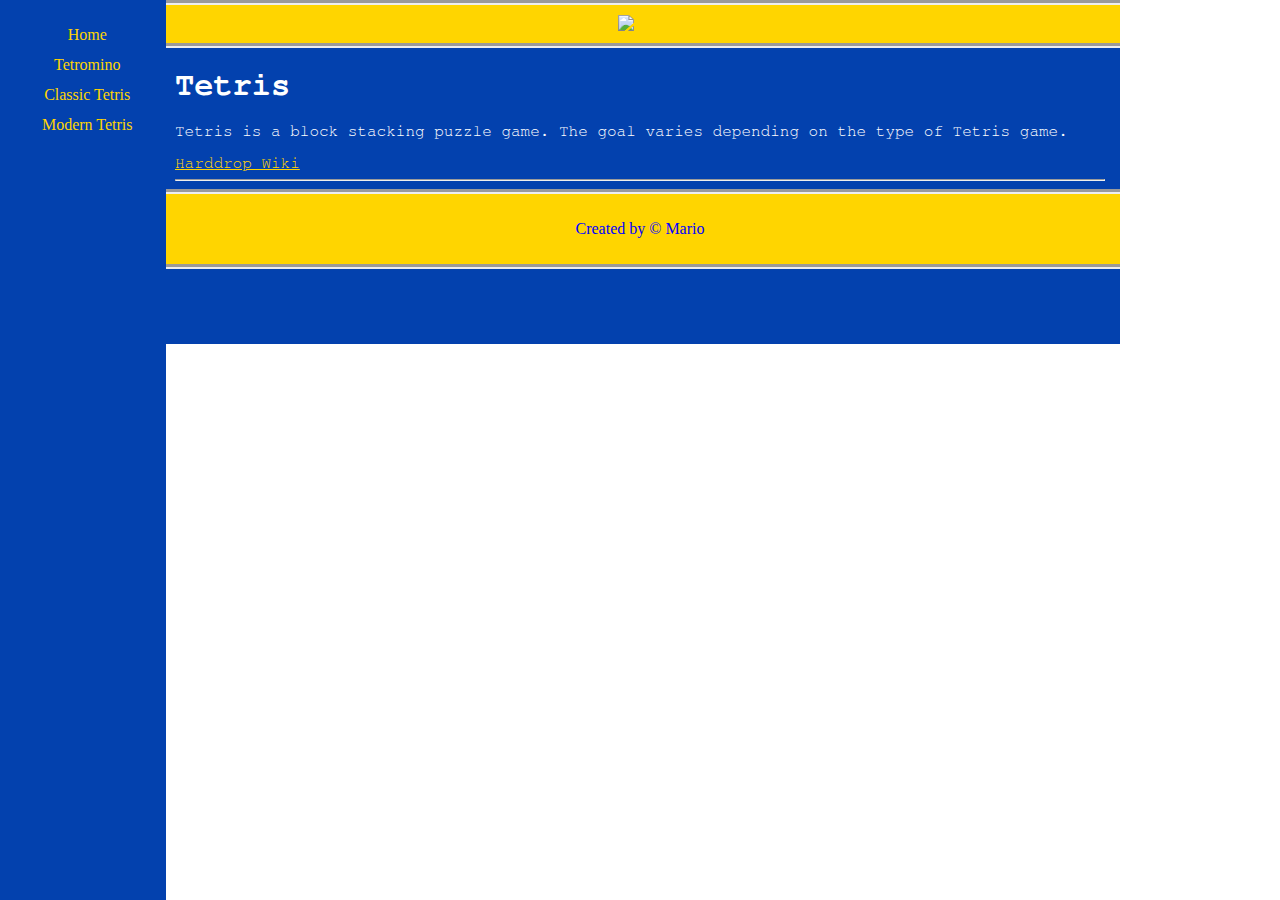
==== index.html @ 37354436 "added form and box" ====
<!DOCTYPE html>

<html>

    <head>
        <title>Tetris</title>
        <meta charset="UTF-8">
        <meta name="description" content="Home page">
        <meta name="viewport" content="width=device-width, initial scale=1.0">
        <link rel="stylesheet" href="styles.css">
    </head>

    <body>

    <header>
        <img class="p-link" title="logo" alt="logo" width="100" src="https://www.tetrismobileapp.com/wp-content/uploads/2020/06/tetris-og-image.jpg">
    </header>
    
      <div class="sidenav">
        <a href="#">Home</a> 
        <a href="page1.html">Tetromino</a> 
        <a href="page2.html">Classic Tetris</a> 
        <a href="page3.html">Modern Tetris</a> 
      </div>

    <section>
         <h1>Tetris</h1>

        <p>
            Tetris is a block stacking puzzle game. The goal varies depending on the type of Tetris game.
        </p>

        <a class="p-link" target="_blank" href="https://harddrop.com/wiki/Tetris_Wiki">Harddrop Wiki</a>

        <hr>

</section>
<footer>
	<p>Created by &copy; Mario</p>
</footer>
    </body>

</html>
---- styles.css ----
html {
    text-align: center;
    background-image: url("https://designshack.net/wp-content/uploads/floral-flower-background.png");
}

body {
    padding-bottom: 75px;
    width: 75%;
    margin: 0 auto;
    background: #0341AE;
    color: white;
}

.sidenav {
  height: 100%;
  width: 13%;
  position: fixed;
  z-index: 1;
  top: 0;
  left: 0;
  overflow-x: hidden;
  padding-top: 20px;
  background: #0341AE;
}

.sidenav a {
    text-decoration: none;
    padding: 6px 8px 6px 16px;
    display: block;
    color: #FFD500;
}

.sidenav a:active {
    color: red;
}

.sidenav a:hover {
    color: #FFD500;
    font-size: 18px;
}

.tetrisform {
  border: 15px solid #FF3213;
  box-shadow: 5px 5px 5px black;
}

.p-link {
  color: #FFD500;
}

section {
  font-family: FreeMono, monospace;
  text-align: left;
  padding-left: 15px;
  padding-right: 15px;
}

ul, ol {
    border: solid 5px #FFD500;
    list-style-position: inside;
    background: LightGray;
    color: black;
}

header, footer {
    padding-top:10px;
    padding-bottom: 10px;
    text-align: center;
    border-top-style: groove;
    border-bottom-style: groove;
    border-width: 5px;
    background-color: #FFD500;
}

footer {
    color:blue;
    border-top-style: groove;
    border-top-width: 5px;
    bottom: 0;
}
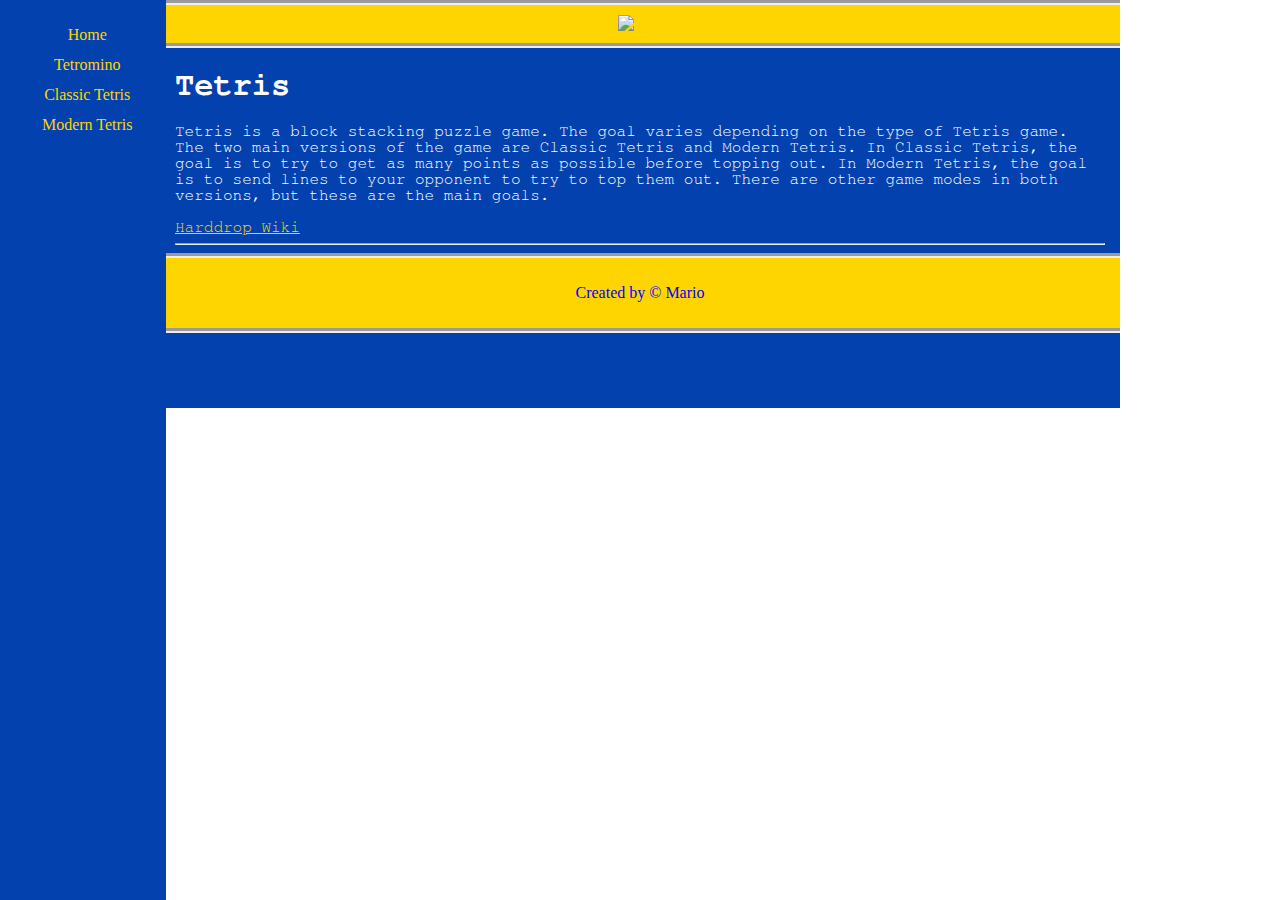
==== commit d9b71e5e: "added more information to the home page" ====
--- a/index.html
+++ b/index.html
@@ -27,7 +27,7 @@
          <h1>Tetris</h1>
 
         <p>
-            Tetris is a block stacking puzzle game. The goal varies depending on the type of Tetris game.
+            Tetris is a block stacking puzzle game. The goal varies depending on the type of Tetris game. The two main versions of the game are Classic Tetris and Modern Tetris. In Classic Tetris, the goal is to try to get as many points as possible before topping out. In Modern Tetris, the goal is to send lines to your opponent to try to top them out. There are other game modes in both versions, but these are the main goals.
         </p>
 
         <a class="p-link" target="_blank" href="https://harddrop.com/wiki/Tetris_Wiki">Harddrop Wiki</a>
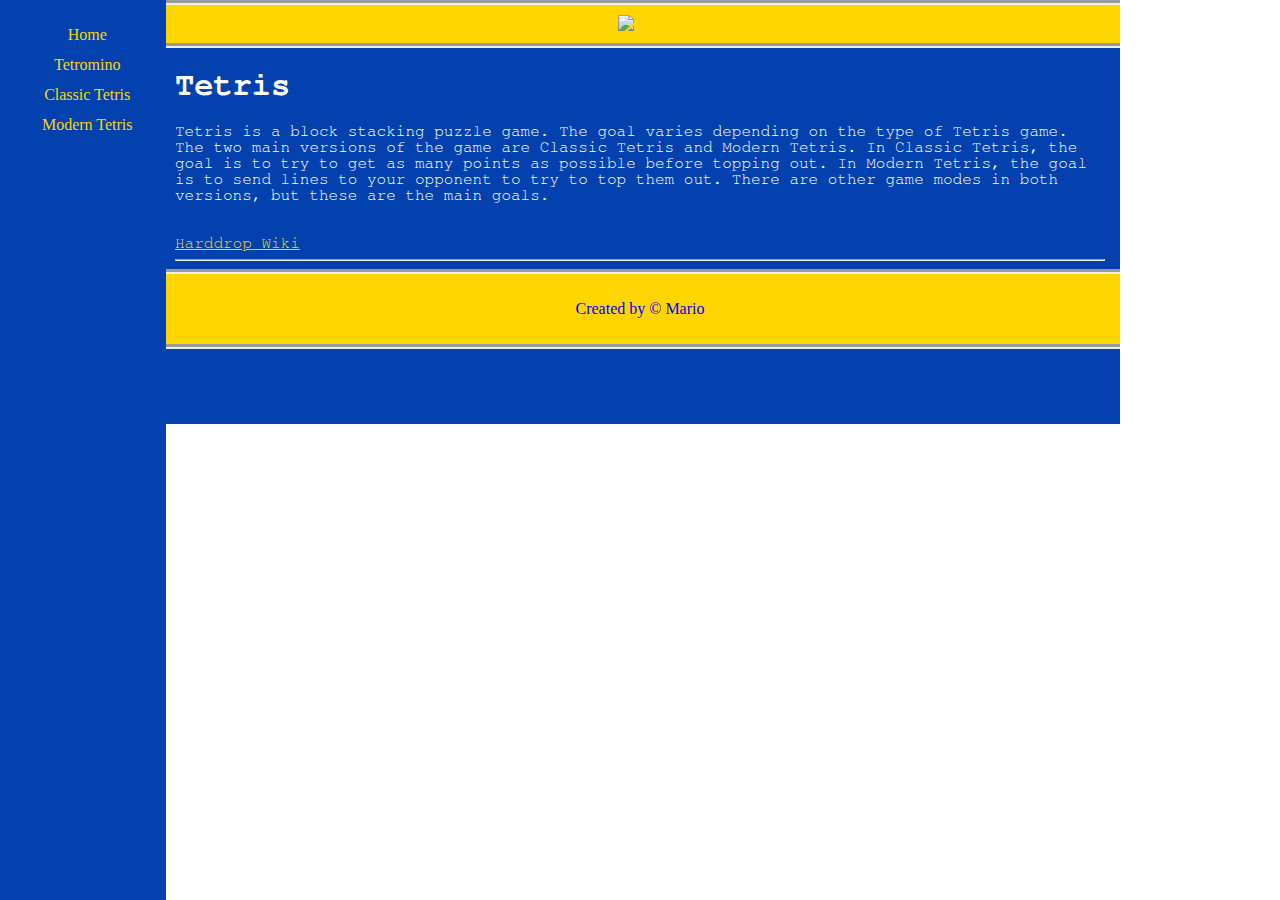
==== commit 06ff9df8: "added video to page2" ====
--- a/index.html
+++ b/index.html
@@ -28,8 +28,8 @@
 
         <p>
             Tetris is a block stacking puzzle game. The goal varies depending on the type of Tetris game. The two main versions of the game are Classic Tetris and Modern Tetris. In Classic Tetris, the goal is to try to get as many points as possible before topping out. In Modern Tetris, the goal is to send lines to your opponent to try to top them out. There are other game modes in both versions, but these are the main goals.
-        </p>
-
+        </p><br>
+        
         <a class="p-link" target="_blank" href="https://harddrop.com/wiki/Tetris_Wiki">Harddrop Wiki</a>
 
         <hr>
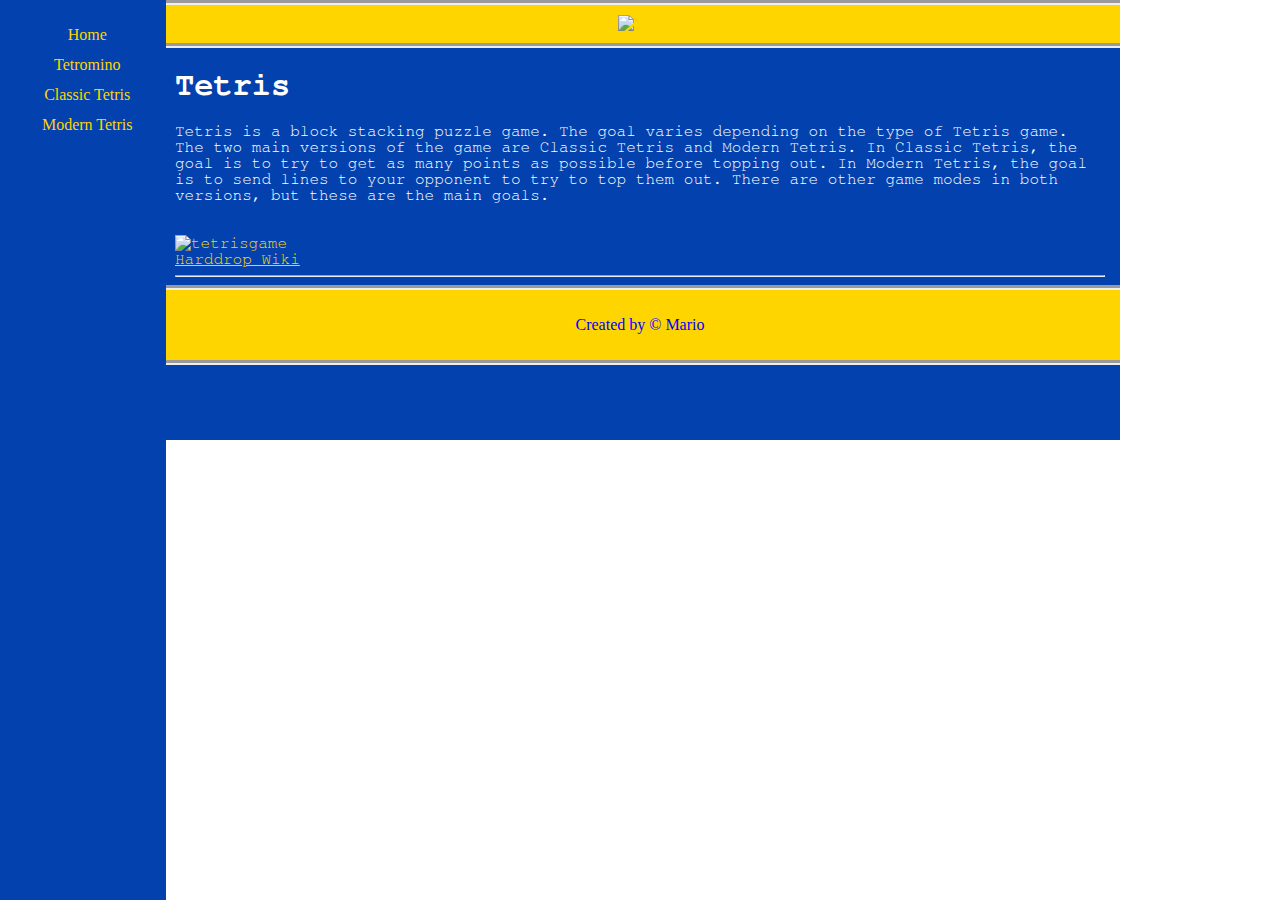
==== commit 8245877e: "added table to page2" ====
--- a/index.html
+++ b/index.html
@@ -29,6 +29,9 @@
         <p>
             Tetris is a block stacking puzzle game. The goal varies depending on the type of Tetris game. The two main versions of the game are Classic Tetris and Modern Tetris. In Classic Tetris, the goal is to try to get as many points as possible before topping out. In Modern Tetris, the goal is to send lines to your opponent to try to top them out. There are other game modes in both versions, but these are the main goals.
         </p><br>
+
+        <img class="p-link" title="tetrisgame" width="50%" src="https://upload.wikimedia.org/wikipedia/commons/thumb/9/9c/Typical_Tetris_Game.svg/1200px-Typical_Tetris_Game.svg.png">
+        <br>
         
         <a class="p-link" target="_blank" href="https://harddrop.com/wiki/Tetris_Wiki">Harddrop Wiki</a>
 
--- a/styles.css
+++ b/styles.css
@@ -40,7 +40,7 @@
 }
 
 .tetrisform {
-  border: 15px solid #FF3213;
+  border: 10px solid #FF3213;
   box-shadow: 5px 5px 5px black;
 }
 
@@ -56,10 +56,15 @@
 }
 
 ul, ol {
-    border: solid 5px #FFD500;
+    border: solid 10px #FF3213;
     list-style-position: inside;
-    background: LightGray;
-    color: black;
+    list-style-type: square;
+    background: black;
+    color: white;
+}
+
+table, th, td {
+  border: 1px solid black;
 }
 
 header, footer {
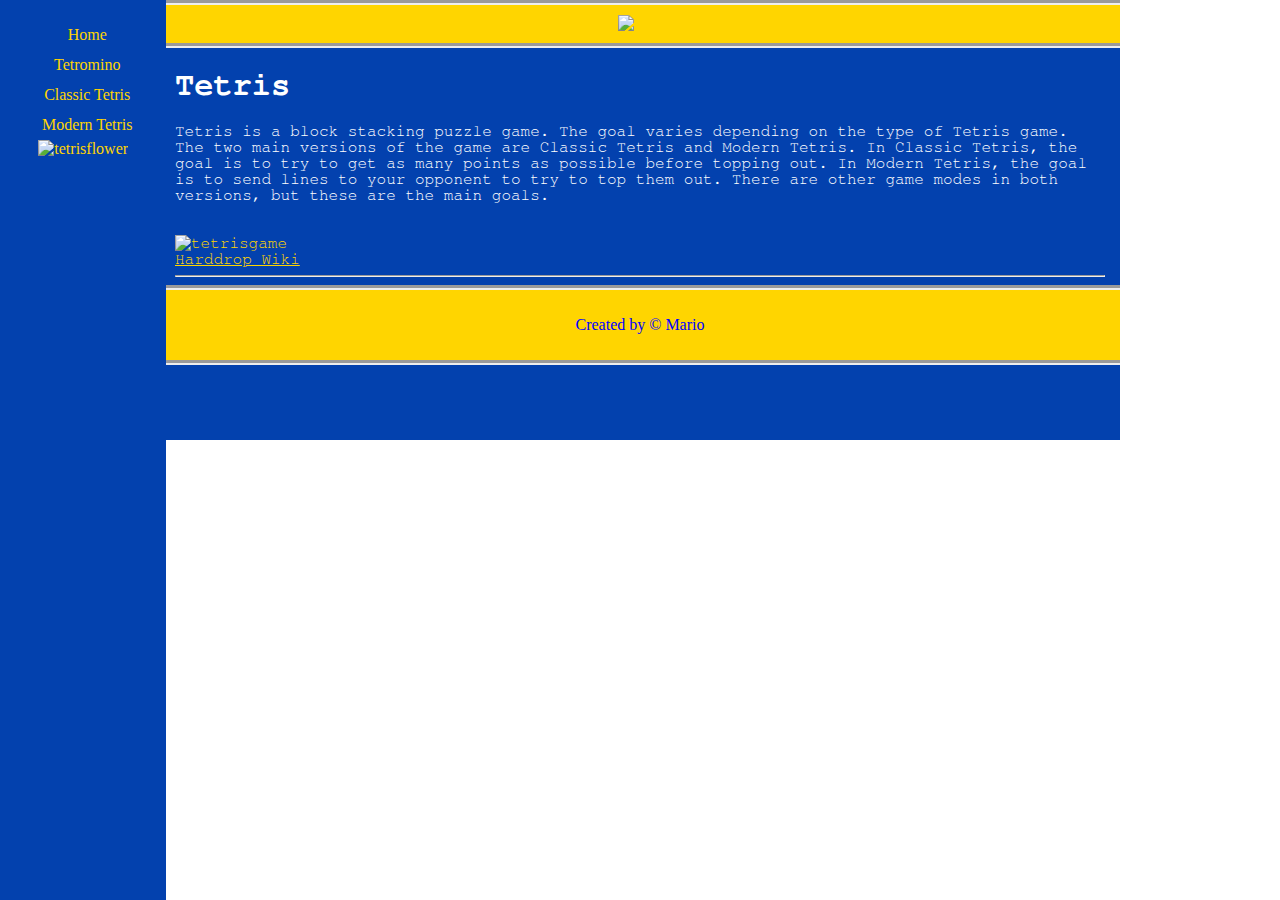
==== commit 851be670: "added flower tetris image to sidebar" ====
--- a/index.html
+++ b/index.html
@@ -20,7 +20,8 @@
         <a href="#">Home</a> 
         <a href="page1.html">Tetromino</a> 
         <a href="page2.html">Classic Tetris</a> 
-        <a href="page3.html">Modern Tetris</a> 
+        <a href="page3.html">Modern Tetris</a>
+        <img class="p-link" title="tetrisflower" width="75%" src="https://www.apkmirror.com/wp-content/uploads/2021/07/35/60e37302db836.png">
       </div>
 
     <section>
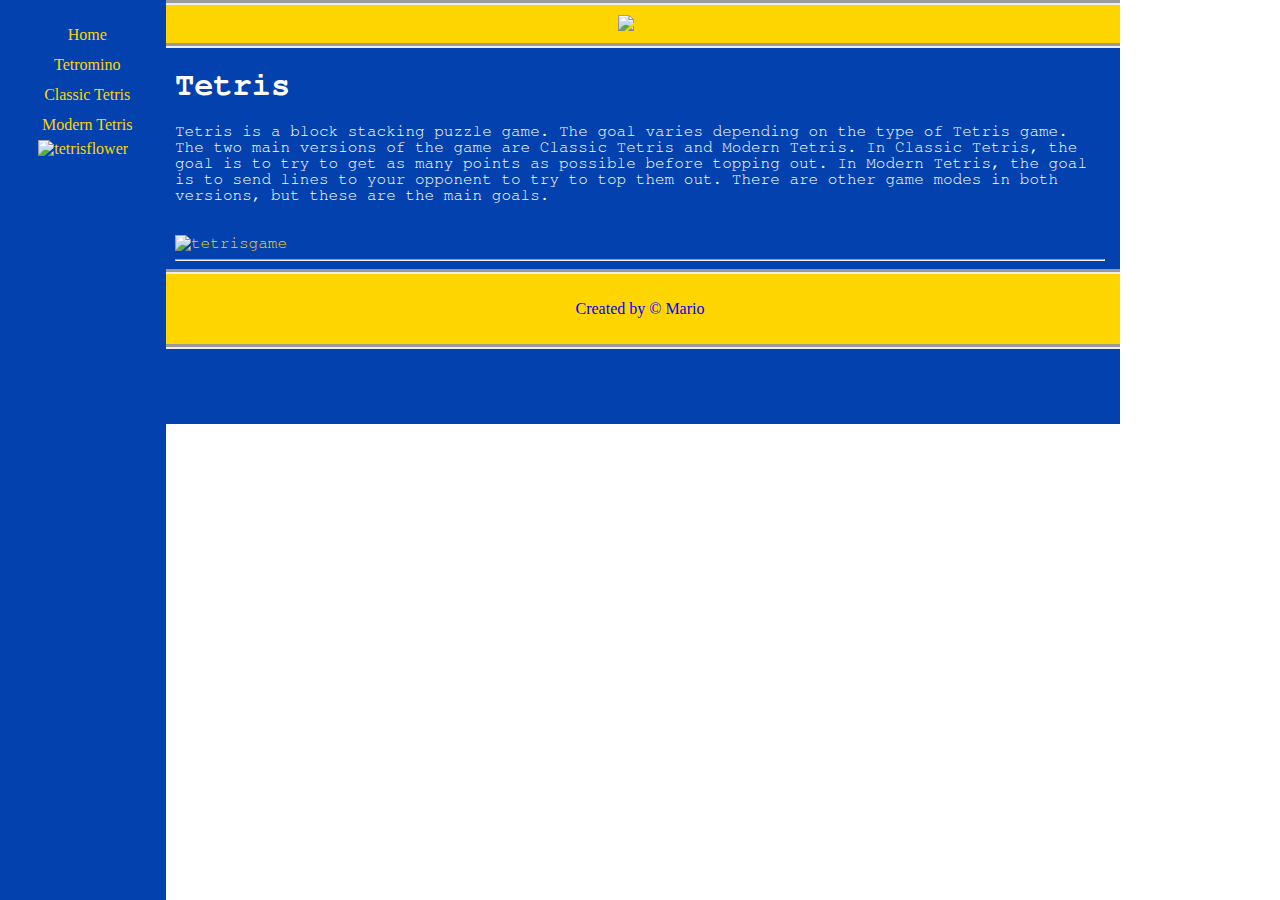
==== commit 49e12fed: "removed harddrop wiki link" ====
--- a/index.html
+++ b/index.html
@@ -5,7 +5,7 @@
     <head>
         <title>Tetris</title>
         <meta charset="UTF-8">
-        <meta name="description" content="Home page">
+        <meta name="Tetris" content="Home page">
         <meta name="viewport" content="width=device-width, initial scale=1.0">
         <link rel="stylesheet" href="styles.css">
     </head>
@@ -33,8 +33,6 @@
 
         <img class="p-link" title="tetrisgame" width="50%" src="https://upload.wikimedia.org/wikipedia/commons/thumb/9/9c/Typical_Tetris_Game.svg/1200px-Typical_Tetris_Game.svg.png">
         <br>
-        
-        <a class="p-link" target="_blank" href="https://harddrop.com/wiki/Tetris_Wiki">Harddrop Wiki</a>
 
         <hr>
 
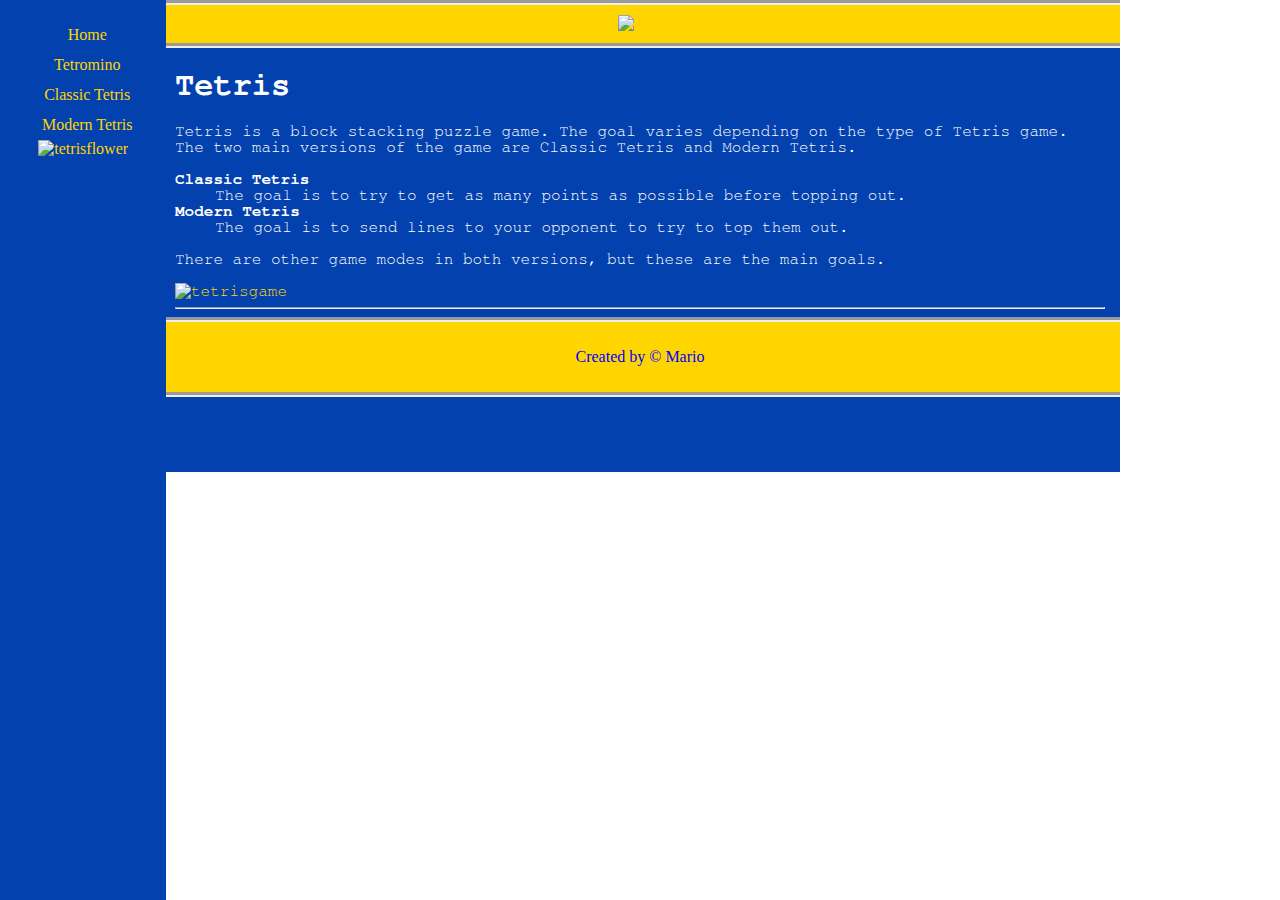
==== commit 736da811: "added description list" ====
--- a/index.html
+++ b/index.html
@@ -28,8 +28,19 @@
          <h1>Tetris</h1>
 
         <p>
-            Tetris is a block stacking puzzle game. The goal varies depending on the type of Tetris game. The two main versions of the game are Classic Tetris and Modern Tetris. In Classic Tetris, the goal is to try to get as many points as possible before topping out. In Modern Tetris, the goal is to send lines to your opponent to try to top them out. There are other game modes in both versions, but these are the main goals.
-        </p><br>
+            Tetris is a block stacking puzzle game. The goal varies depending on the type of Tetris game. The two main versions of the game are Classic Tetris and Modern Tetris.
+        </p>
+
+        <dl>
+          <dt><b>Classic Tetris</b></dt>
+          <dd>The goal is to try to get as many points as possible before topping out.</dd>
+          <dt><b>Modern Tetris</b></dt>
+          <dd>The goal is to send lines to your opponent to try to top them out.</dd>
+        </dl>
+
+        <p>
+          There are other game modes in both versions, but these are the main goals.
+        </p>
 
         <img class="p-link" title="tetrisgame" width="50%" src="https://upload.wikimedia.org/wikipedia/commons/thumb/9/9c/Typical_Tetris_Game.svg/1200px-Typical_Tetris_Game.svg.png">
         <br>
